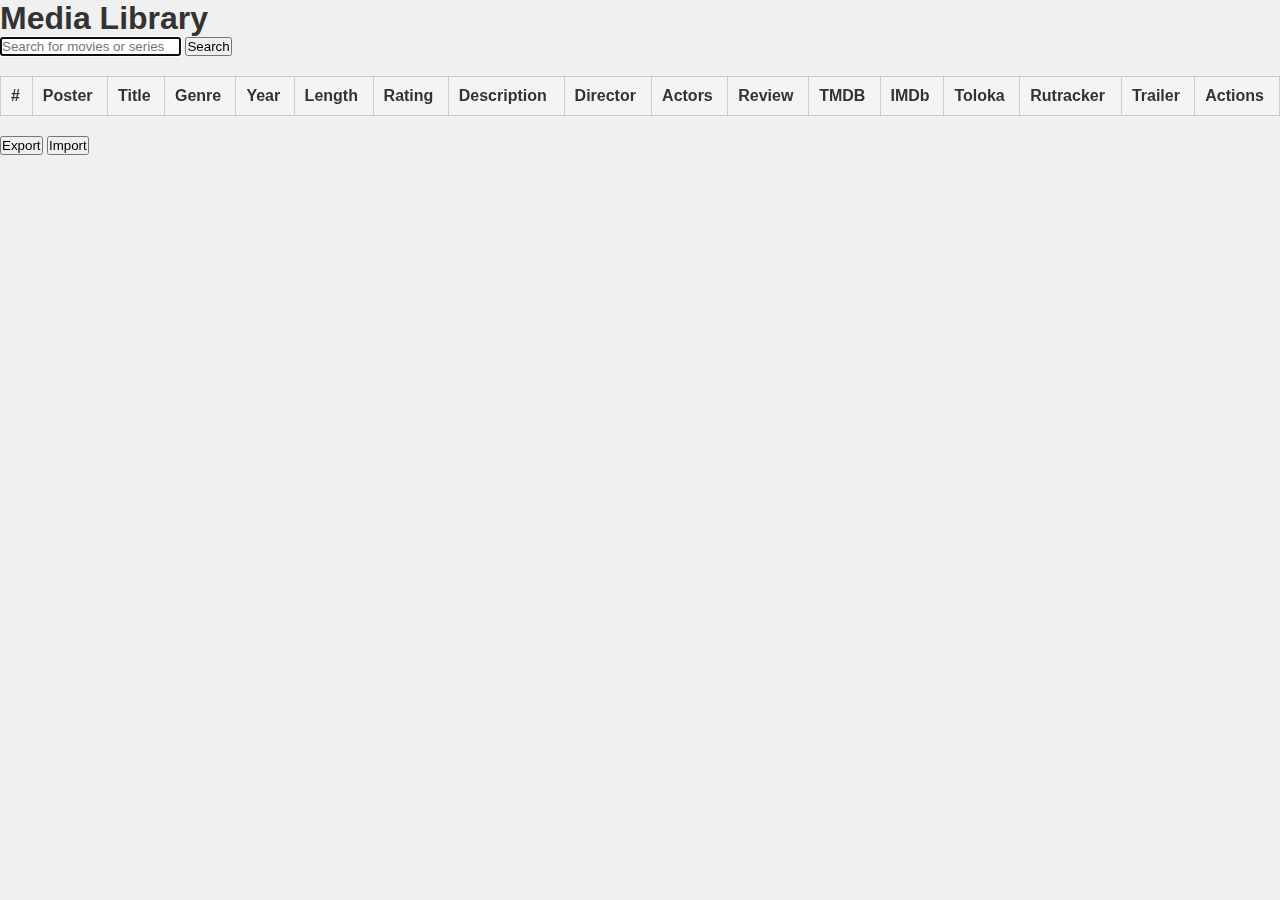
==== index.html @ 6c16a8b7 "fix" ====
<!DOCTYPE html>
<html lang="en">
<head>
    <meta charset="UTF-8">
    <meta name="viewport" content="width=device-width, initial-scale=1.0">
    <title>Media Library</title>
    <link rel="stylesheet" href="styles.css">
</head>
<body>
    <h1>Media Library</h1>
    <div id="search-container">
        <input type="text" id="search" placeholder="Search for movies or series">
        <button onclick="searchMedia()">Search</button>
    </div>
    <div id="summary"></div>
    <table id="mediaTable">
        <thead>
            <tr>
                <th>#</th>
                <th>Poster</th>
                <th>Title</th>
                <th>Genre</th>
                <th>Year</th>
                <th>Length</th>
                <th>Rating</th>
                <th>Description</th>
                <th>Director</th>
                <th>Actors</th>
                <th class="collapsible" onclick="toggleReviewColumn()">Review</th>
                <th>TMDB</th>
                <th>IMDb</th>
                <th>Toloka</th>
                <th>Rutracker</th>
                <th>Trailer</th>
                <th>Actions</th>
            </tr>
        </thead>
        <tbody id="mediaTableBody"></tbody>
    </table>
    <button onclick="exportMedia()">Export</button>
    <input type="file" id="fileInput" style="display: none;" onchange="handleFileSelect(event)">
    <button onclick="importMedia()">Import</button>
    <script src="scripts.js"></script>
</body>
</html>
---- styles.css ----
/* Reset some default browser styles */
body, h1, p, input, button, table, td, th {
    margin: 0;
    padding: 0;
    box-sizing: border-box;
}

body {
    font-family: Arial, sans-serif;
    background-color: #f0f0f0;
    color: #333;
}

#container {
    max-width: 1200px;
    margin: 0 auto;
    padding: 20px;
    background-color: #fff;
    box-shadow: 0 0 10px rgba(0,0,0,0.1);
    border-radius: 8px;
}

header h1 {
    text-align: center;
    margin-bottom: 20px;
}

#controls {
    display: flex;
    justify-content: space-between;
    align-items: center;
    margin-bottom: 20px;
}

#controls input[type="text"] {
    width: calc(100% - 300px);
    padding: 10px;
    font-size: 16px;
    border: 1px solid #ccc;
    border-radius: 4px;
}

#controls .button {
    padding: 10px 20px;
    font-size: 16px;
    border: none;
    background-color: #007bff;
    color: #fff;
    border-radius: 4px;
    cursor: pointer;
    margin-left: 10px;
}

#controls .button:hover {
    background-color: #0056b3;
}

#summary {
    margin: 20px 0;
}

#summary h2 {
    margin-bottom: 10px;
}

#summary p {
    margin-bottom: 5px;
}

.poster {
    width: 100px;
    height: auto;
}

table {
    width: 100%;
    border-collapse: collapse;
    margin-bottom: 20px;
}

th, td {
    padding: 10px;
    border: 1px solid #ccc;
    text-align: left;
}

th {
    background-color: #f4f4f4;
}

.collapsible {
    max-width: 150px;
    overflow: hidden;
    text-overflow: ellipsis;
    white-space: nowrap;
}

#rowCount {
    text-align: right;
    font-weight: bold;
}

@media (max-width: 768px) {
    #controls {
        flex-direction: column;
    }

    #controls input[type="text"] {
        width: 100%;
        margin-bottom: 10px;
    }

    .collapsible {
        max-width: 100px;
    }
}
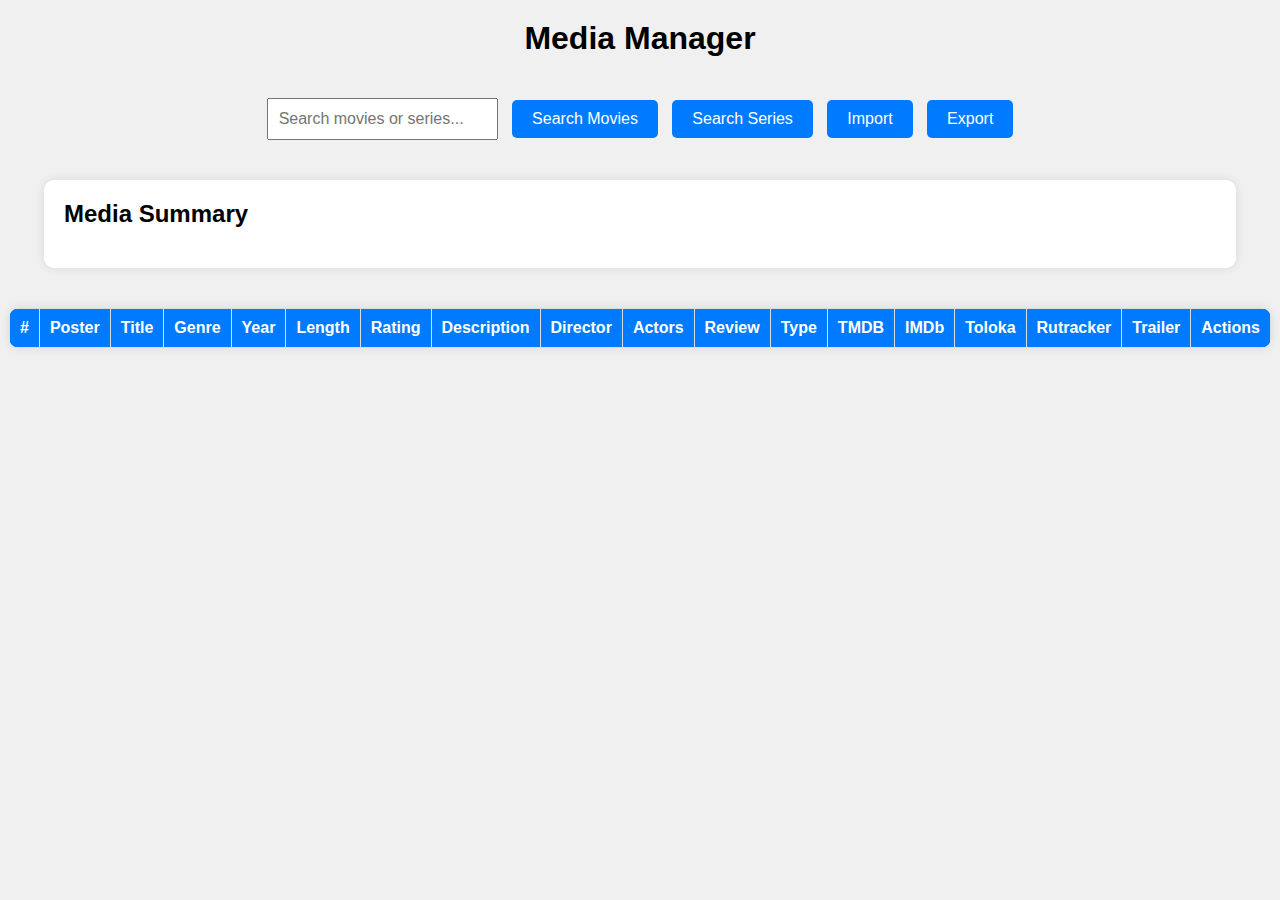
==== commit 10340de7: "splitted files" ====
--- a/index.html
+++ b/index.html
@@ -3,17 +3,24 @@
 <head>
     <meta charset="UTF-8">
     <meta name="viewport" content="width=device-width, initial-scale=1.0">
-    <title>Media Library</title>
+    <title>Media Manager</title>
     <link rel="stylesheet" href="styles.css">
 </head>
 <body>
-    <h1>Media Library</h1>
+    <h1>Media Manager</h1>
     <div id="search-container">
-        <input type="text" id="search" placeholder="Search for movies or series">
-        <button onclick="searchMedia()">Search</button>
+        <input type="text" id="search" placeholder="Search movies or series...">
+        <button onclick="searchMovie()">Search Movies</button>
+        <button onclick="searchSeries()">Search Series</button>
+        <button onclick="importData()">Import</button>
+        <button onclick="exportData()">Export</button>
+        <input type="file" id="fileInput" accept=".json" onchange="handleFile(event)">
     </div>
-    <div id="summary"></div>
-    <table id="mediaTable">
+    <div id="summary">
+        <h2>Media Summary</h2>
+        <div id="media-summary"></div>
+    </div>
+    <table id="media-table">
         <thead>
             <tr>
                 <th>#</th>
@@ -27,6 +34,7 @@
                 <th>Director</th>
                 <th>Actors</th>
                 <th class="collapsible" onclick="toggleReviewColumn()">Review</th>
+                <th>Type</th>
                 <th>TMDB</th>
                 <th>IMDb</th>
                 <th>Toloka</th>
@@ -35,11 +43,12 @@
                 <th>Actions</th>
             </tr>
         </thead>
-        <tbody id="mediaTableBody"></tbody>
+        <tbody></tbody>
     </table>
-    <button onclick="exportMedia()">Export</button>
-    <input type="file" id="fileInput" style="display: none;" onchange="handleFileSelect(event)">
-    <button onclick="importMedia()">Import</button>
-    <script src="scripts.js"></script>
+    <script src="scripts/display.js"></script>
+    <script src="scripts/search.js"></script>
+    <script src="scripts/storage.js"></script>
+    <script src="scripts/importExport.js"></script>
+    <script src="scripts/main.js"></script>
 </body>
 </html>
--- a/styles.css
+++ b/styles.css
@@ -1,116 +1,121 @@
-/* Reset some default browser styles */
-body, h1, p, input, button, table, td, th {
+/* General Styles */
+body {
+    font-family: Arial, sans-serif;
     margin: 0;
     padding: 0;
-    box-sizing: border-box;
+    background-color: #f0f0f0;
+    display: flex;
+    flex-direction: column;
+    align-items: center;
 }
 
-body {
-    font-family: Arial, sans-serif;
-    background-color: #f0f0f0;
-    color: #333;
+h1 {
+    margin-top: 20px;
 }
 
-#container {
-    max-width: 1200px;
-    margin: 0 auto;
-    padding: 20px;
-    background-color: #fff;
-    box-shadow: 0 0 10px rgba(0,0,0,0.1);
-    border-radius: 8px;
+#search-container {
+    margin: 20px 0;
 }
 
-header h1 {
-    text-align: center;
-    margin-bottom: 20px;
+#search {
+    padding: 10px;
+    font-size: 16px;
 }
 
-#controls {
-    display: flex;
-    justify-content: space-between;
-    align-items: center;
-    margin-bottom: 20px;
+button {
+    padding: 10px 20px;
+    font-size: 16px;
+    margin-left: 10px;
+    cursor: pointer;
+    background-color: #007BFF;
+    color: #fff;
+    border: none;
+    border-radius: 5px;
+    transition: background-color 0.3s ease;
 }
 
-#controls input[type="text"] {
-    width: calc(100% - 300px);
-    padding: 10px;
-    font-size: 16px;
-    border: 1px solid #ccc;
-    border-radius: 4px;
-}
-
-#controls .button {
-    padding: 10px 20px;
-    font-size: 16px;
-    border: none;
-    background-color: #007bff;
-    color: #fff;
-    border-radius: 4px;
-    cursor: pointer;
-    margin-left: 10px;
-}
-
-#controls .button:hover {
+button:hover {
     background-color: #0056b3;
 }
 
+/* Table Styles */
+table {
+    width: 90%;
+    max-width: 1200px;
+    border-collapse: collapse;
+    margin: 20px 0;
+    background-color: #fff;
+    box-shadow: 0 0 10px rgba(0, 0, 0, 0.1);
+    border-radius: 10px;
+    overflow: hidden;
+}
+
+th, td {
+    padding: 10px;
+    border: 1px solid #ddd;
+    text-align: left;
+    vertical-align: middle;
+}
+
+th {
+    background-color: #007BFF;
+    color: #fff;
+    cursor: pointer;
+    position: sticky;
+    top: 0;
+    z-index: 1;
+}
+
+td img {
+    max-width: 50px;
+    border-radius: 5px;
+}
+
+.collapsible {
+    cursor: pointer;
+}
+
+.collapsible.expanded {
+    white-space: normal;
+}
+
+.collapsible:not(.expanded) {
+    white-space: nowrap;
+    overflow: hidden;
+    text-overflow: ellipsis;
+}
+
+/* Summary Section */
 #summary {
+    max-width: 1200px;
+    width: 90%;
+    background-color: #fff;
+    padding: 20px;
+    box-shadow: 0 0 10px rgba(0, 0, 0, 0.1);
+    border-radius: 10px;
     margin: 20px 0;
 }
 
 #summary h2 {
-    margin-bottom: 10px;
+    margin-top: 0;
 }
 
-#summary p {
-    margin-bottom: 5px;
+#fileInput {
+    display: none;
 }
 
-.poster {
-    width: 100px;
-    height: auto;
-}
-
-table {
-    width: 100%;
-    border-collapse: collapse;
-    margin-bottom: 20px;
-}
-
-th, td {
-    padding: 10px;
-    border: 1px solid #ccc;
-    text-align: left;
-}
-
-th {
-    background-color: #f4f4f4;
-}
-
-.collapsible {
-    max-width: 150px;
-    overflow: hidden;
-    text-overflow: ellipsis;
-    white-space: nowrap;
-}
-
-#rowCount {
-    text-align: right;
-    font-weight: bold;
-}
-
+/* Media Queries */
 @media (max-width: 768px) {
-    #controls {
-        flex-direction: column;
+    table, #summary {
+        width: 100%;
     }
 
-    #controls input[type="text"] {
-        width: 100%;
-        margin-bottom: 10px;
+    th, td {
+        font-size: 14px;
     }
 
-    .collapsible {
-        max-width: 100px;
+    button {
+        font-size: 14px;
+        padding: 8px 16px;
     }
 }
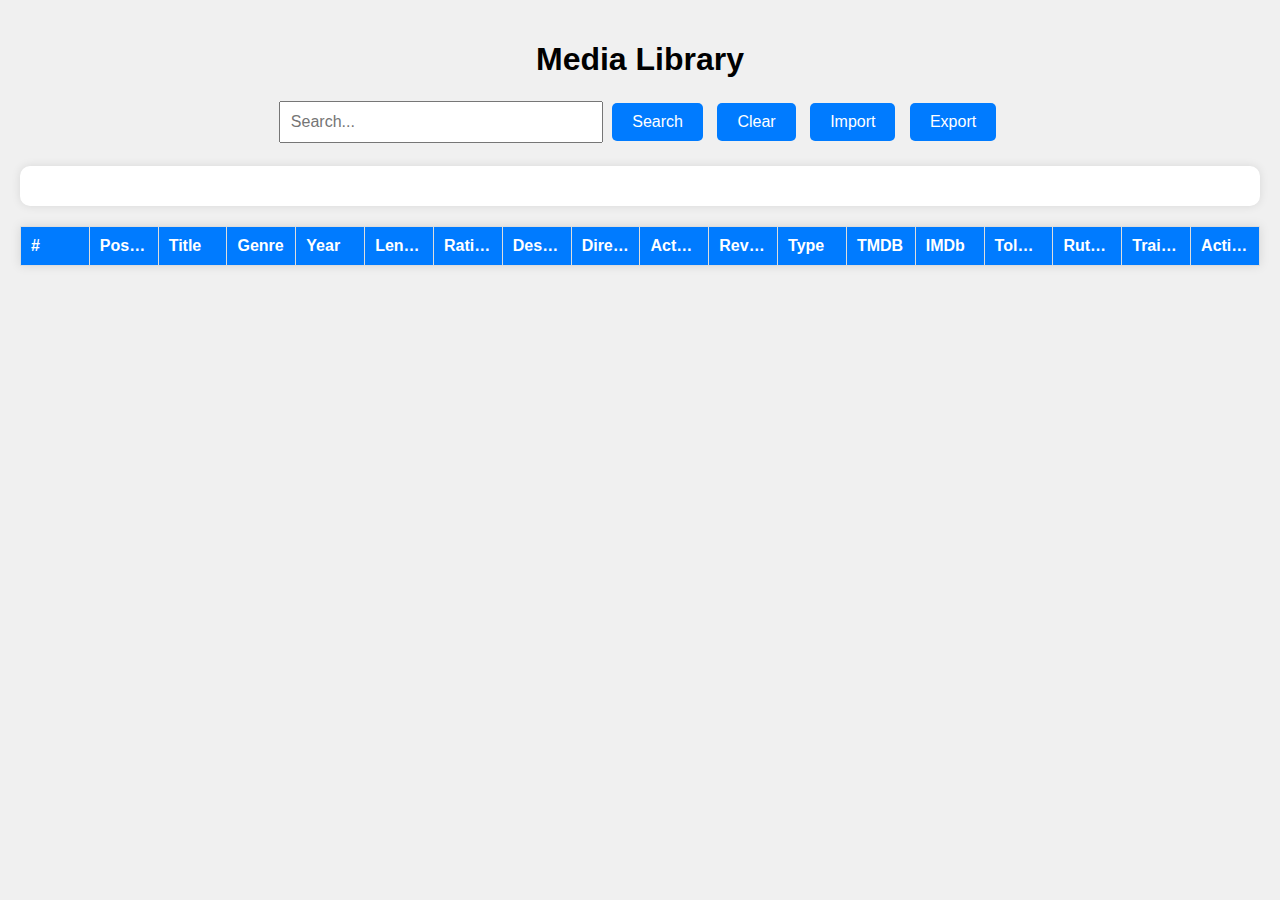
==== commit 21414ee9: "basic working code" ====
--- a/index.html
+++ b/index.html
@@ -3,23 +3,19 @@
 <head>
     <meta charset="UTF-8">
     <meta name="viewport" content="width=device-width, initial-scale=1.0">
-    <title>Media Manager</title>
+    <title>Media Library</title>
     <link rel="stylesheet" href="styles.css">
 </head>
 <body>
-    <h1>Media Manager</h1>
+    <h1>Media Library</h1>
     <div id="search-container">
-        <input type="text" id="search" placeholder="Search movies or series...">
-        <button onclick="searchMovie()">Search Movies</button>
-        <button onclick="searchSeries()">Search Series</button>
+        <input type="text" id="search" placeholder="Search...">
+        <button onclick="searchMedia()">Search</button>
+        <button onclick="clearSearch()">Clear</button>
         <button onclick="importData()">Import</button>
         <button onclick="exportData()">Export</button>
-        <input type="file" id="fileInput" accept=".json" onchange="handleFile(event)">
     </div>
-    <div id="summary">
-        <h2>Media Summary</h2>
-        <div id="media-summary"></div>
-    </div>
+    <div id="summary"></div>
     <table id="media-table">
         <thead>
             <tr>
@@ -33,7 +29,7 @@
                 <th>Description</th>
                 <th>Director</th>
                 <th>Actors</th>
-                <th class="collapsible" onclick="toggleReviewColumn()">Review</th>
+                <th class="collapsible">Review</th>
                 <th>Type</th>
                 <th>TMDB</th>
                 <th>IMDb</th>
@@ -46,9 +42,9 @@
         <tbody></tbody>
     </table>
     <script src="scripts/display.js"></script>
+    <script src="scripts/main.js"></script>
     <script src="scripts/search.js"></script>
     <script src="scripts/storage.js"></script>
     <script src="scripts/importExport.js"></script>
-    <script src="scripts/main.js"></script>
 </body>
 </html>
--- a/styles.css
+++ b/styles.css
@@ -2,30 +2,31 @@
 body {
     font-family: Arial, sans-serif;
     margin: 0;
-    padding: 0;
+    padding: 20px;
     background-color: #f0f0f0;
-    display: flex;
-    flex-direction: column;
-    align-items: center;
+    overflow-x: hidden;
 }
 
 h1 {
-    margin-top: 20px;
+    text-align: center;
+    margin-bottom: 20px;
 }
 
 #search-container {
-    margin: 20px 0;
+    text-align: center;
+    margin-bottom: 20px;
 }
 
 #search {
     padding: 10px;
     font-size: 16px;
+    width: 300px;
 }
 
 button {
     padding: 10px 20px;
     font-size: 16px;
-    margin-left: 10px;
+    margin: 5px;
     cursor: pointer;
     background-color: #007BFF;
     color: #fff;
@@ -38,32 +39,28 @@
     background-color: #0056b3;
 }
 
-/* Table Styles */
 table {
-    width: 90%;
-    max-width: 1200px;
+    width: 100%;
     border-collapse: collapse;
-    margin: 20px 0;
+    margin-bottom: 20px;
     background-color: #fff;
     box-shadow: 0 0 10px rgba(0, 0, 0, 0.1);
-    border-radius: 10px;
-    overflow: hidden;
+    table-layout: fixed; /* Ensure fixed layout */
 }
 
 th, td {
     padding: 10px;
     border: 1px solid #ddd;
     text-align: left;
-    vertical-align: middle;
+    overflow: hidden; /* Prevent overflow */
+    text-overflow: ellipsis;
+    white-space: nowrap; /* Prevent wrapping */
 }
 
 th {
     background-color: #007BFF;
     color: #fff;
     cursor: pointer;
-    position: sticky;
-    top: 0;
-    z-index: 1;
 }
 
 td img {
@@ -79,21 +76,12 @@
     white-space: normal;
 }
 
-.collapsible:not(.expanded) {
-    white-space: nowrap;
-    overflow: hidden;
-    text-overflow: ellipsis;
-}
-
-/* Summary Section */
 #summary {
-    max-width: 1200px;
-    width: 90%;
     background-color: #fff;
     padding: 20px;
     box-shadow: 0 0 10px rgba(0, 0, 0, 0.1);
     border-radius: 10px;
-    margin: 20px 0;
+    margin-bottom: 20px;
 }
 
 #summary h2 {
@@ -103,19 +91,3 @@
 #fileInput {
     display: none;
 }
-
-/* Media Queries */
-@media (max-width: 768px) {
-    table, #summary {
-        width: 100%;
-    }
-
-    th, td {
-        font-size: 14px;
-    }
-
-    button {
-        font-size: 14px;
-        padding: 8px 16px;
-    }
-}
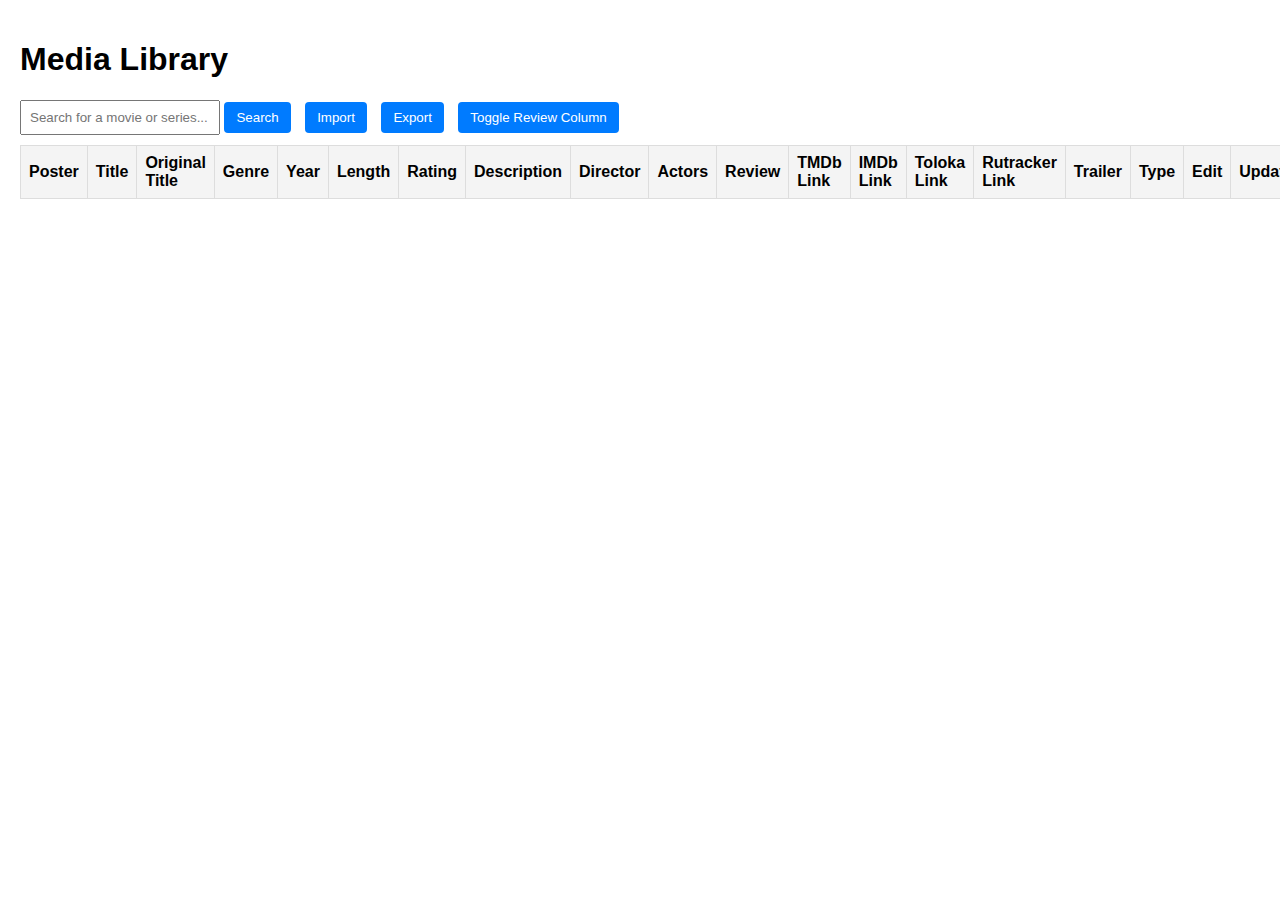
==== commit 46a65720: "ADD ORIGINAL TITLE" ====
--- a/index.html
+++ b/index.html
@@ -8,20 +8,18 @@
 </head>
 <body>
     <h1>Media Library</h1>
-    <div id="search-container">
-        <input type="text" id="search" placeholder="Search...">
-        <button onclick="searchMedia()">Search</button>
-        <button onclick="clearSearch()">Clear</button>
-        <button onclick="importData()">Import</button>
-        <button onclick="exportData()">Export</button>
-    </div>
     <div id="summary"></div>
-    <table id="media-table">
+    <input type="text" id="search" placeholder="Search for a movie or series...">
+    <button onclick="searchMedia()">Search</button>
+    <button onclick="importData()">Import</button>
+    <button onclick="exportData()">Export</button>
+    <button class="toggle-review">Toggle Review Column</button>
+    <table id="mediaTable" border="1">
         <thead>
             <tr>
-                <th>#</th>
                 <th>Poster</th>
                 <th>Title</th>
+                <th>Original Title</th> <!-- Add this line -->
                 <th>Genre</th>
                 <th>Year</th>
                 <th>Length</th>
@@ -29,22 +27,25 @@
                 <th>Description</th>
                 <th>Director</th>
                 <th>Actors</th>
-                <th class="collapsible">Review</th>
+                <th>Review</th>
+                <th>TMDb Link</th>
+                <th>IMDb Link</th>
+                <th>Toloka Link</th>
+                <th>Rutracker Link</th>
+                <th>Trailer</th>
                 <th>Type</th>
-                <th>TMDB</th>
-                <th>IMDb</th>
-                <th>Toloka</th>
-                <th>Rutracker</th>
-                <th>Trailer</th>
-                <th>Actions</th>
+                <th>Edit</th>
+                <th>Update</th>
+                <th>Remove</th>
             </tr>
         </thead>
         <tbody></tbody>
     </table>
+
     <script src="scripts/display.js"></script>
-    <script src="scripts/main.js"></script>
     <script src="scripts/search.js"></script>
     <script src="scripts/storage.js"></script>
     <script src="scripts/importExport.js"></script>
+    <script src="scripts/main.js"></script>
 </body>
 </html>
--- a/styles.css
+++ b/styles.css
@@ -1,93 +1,76 @@
-/* General Styles */
 body {
     font-family: Arial, sans-serif;
     margin: 0;
     padding: 20px;
-    background-color: #f0f0f0;
-    overflow-x: hidden;
+    box-sizing: border-box;
 }
 
-h1 {
-    text-align: center;
-    margin-bottom: 20px;
-}
-
-#search-container {
-    text-align: center;
-    margin-bottom: 20px;
-}
-
-#search {
-    padding: 10px;
-    font-size: 16px;
-    width: 300px;
+input[type="text"] {
+    margin-bottom: 10px;
+    padding: 8px;
+    width: 200px;
+    box-sizing: border-box;
 }
 
 button {
-    padding: 10px 20px;
-    font-size: 16px;
-    margin: 5px;
+    padding: 8px 12px;
+    margin-right: 10px;
     cursor: pointer;
     background-color: #007BFF;
     color: #fff;
     border: none;
-    border-radius: 5px;
-    transition: background-color 0.3s ease;
+    border-radius: 4px;
 }
 
 button:hover {
     background-color: #0056b3;
 }
 
+.table-container {
+    max-width: 100%;
+    overflow-x: auto;
+}
+/* Add border to the entire table */
 table {
     width: 100%;
-    border-collapse: collapse;
-    margin-bottom: 20px;
-    background-color: #fff;
-    box-shadow: 0 0 10px rgba(0, 0, 0, 0.1);
-    table-layout: fixed; /* Ensure fixed layout */
+    border-collapse: collapse; /* Ensures borders are merged together */
+    border: 1px solid #ddd; /* Border color for the entire table */
 }
 
-th, td {
-    padding: 10px;
-    border: 1px solid #ddd;
-    text-align: left;
-    overflow: hidden; /* Prevent overflow */
-    text-overflow: ellipsis;
-    white-space: nowrap; /* Prevent wrapping */
+/* Add border to table headers */
+th {
+    border: 1px solid #ddd; /* Border color for table headers */
+    padding: 8px; /* Add some padding */
+    text-align: left; /* Align text to the left */
+    background-color: #f4f4f4; /* Optional: Add a background color to headers */
 }
 
-th {
-    background-color: #007BFF;
-    color: #fff;
-    cursor: pointer;
+/* Add border to table cells */
+td {
+    border: 1px solid #ddd; /* Border color for table cells */
+    padding: 8px; /* Add some padding */
 }
 
-td img {
-    max-width: 50px;
-    border-radius: 5px;
+/* Optional: Add a hover effect for rows */
+tr:hover {
+    background-color: #f5f5f5; /* Change background color on hover */
 }
 
-.collapsible {
-    cursor: pointer;
+img {
+    display: block;
+    max-width: 100%;
+    height: auto;
 }
 
-.collapsible.expanded {
-    white-space: normal;
+a {
+    color: #007BFF;
+    text-decoration: none;
 }
 
-#summary {
-    background-color: #fff;
-    padding: 20px;
-    box-shadow: 0 0 10px rgba(0, 0, 0, 0.1);
-    border-radius: 10px;
-    margin-bottom: 20px;
+a:hover {
+    text-decoration: underline;
 }
 
-#summary h2 {
-    margin-top: 0;
-}
-
-#fileInput {
+.review-column.hidden {
     display: none;
 }
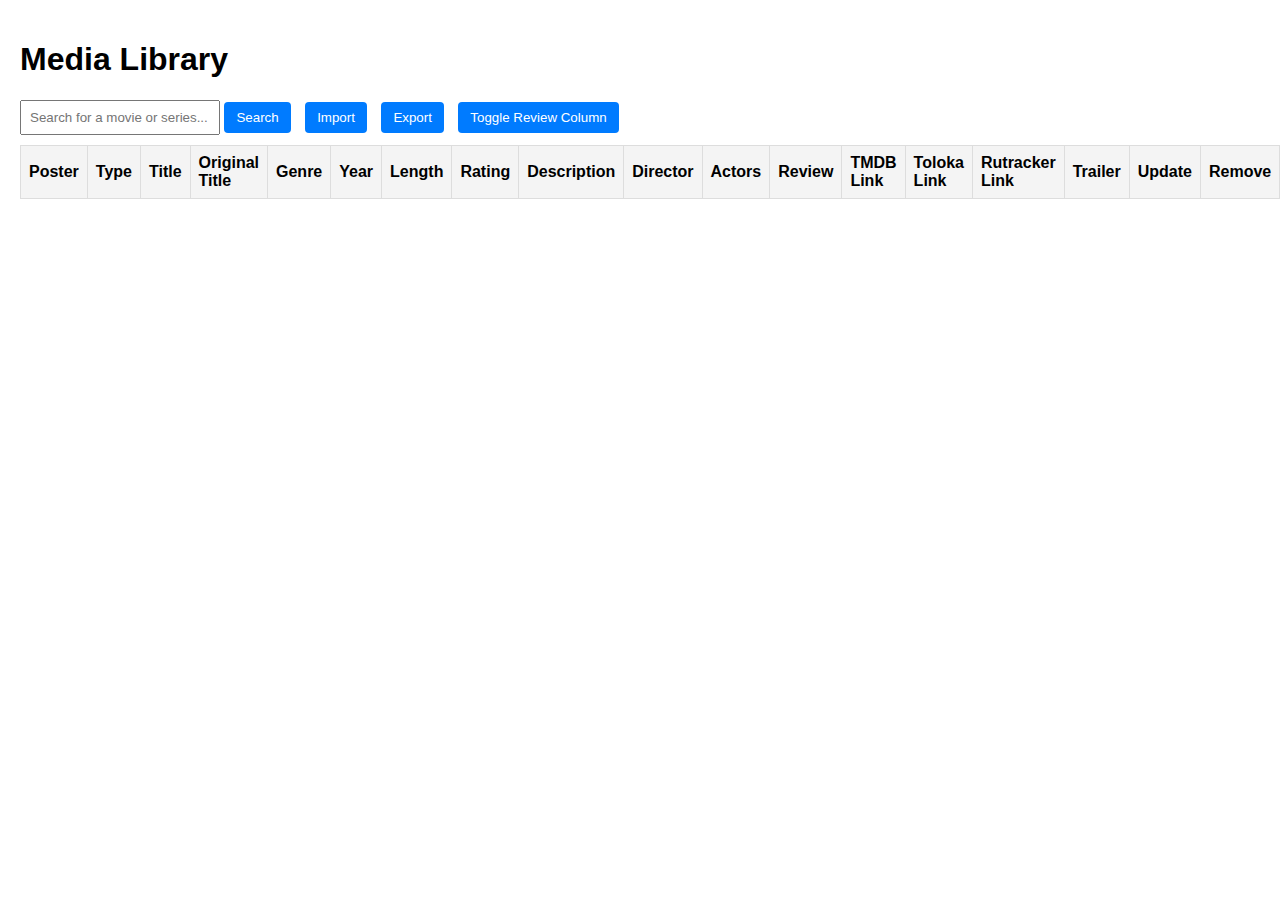
==== commit 383e38c0: "EVeRYTHING is working" ====
--- a/index.html
+++ b/index.html
@@ -11,13 +11,19 @@
     <div id="summary"></div>
     <input type="text" id="search" placeholder="Search for a movie or series...">
     <button onclick="searchMedia()">Search</button>
+    <div id="choicePrompt" style="display: none;">
+        <p id="choiceText"></p>
+        <button id="chooseMovie" onclick="chooseOption('movie')">Choose Movie</button>
+        <button id="chooseSeries" onclick="chooseOption('series')">Choose Series</button>
+    </div>
     <button onclick="importData()">Import</button>
     <button onclick="exportData()">Export</button>
-    <button class="toggle-review">Toggle Review Column</button>
+    <button id="toggleReviewColumn" class="toggle-review">Toggle Review Column</button>
     <table id="mediaTable" border="1">
         <thead>
             <tr>
                 <th>Poster</th>
+                <th>Type</th>
                 <th>Title</th>
                 <th>Original Title</th> <!-- Add this line -->
                 <th>Genre</th>
@@ -27,14 +33,12 @@
                 <th>Description</th>
                 <th>Director</th>
                 <th>Actors</th>
-                <th>Review</th>
-                <th>TMDb Link</th>
-                <th>IMDb Link</th>
+                 <th class="collapsible">Review</th>
+                <th>TMDB Link</th>
                 <th>Toloka Link</th>
                 <th>Rutracker Link</th>
                 <th>Trailer</th>
-                <th>Type</th>
-                <th>Edit</th>
+
                 <th>Update</th>
                 <th>Remove</th>
             </tr>
--- a/styles.css
+++ b/styles.css
@@ -74,3 +74,7 @@
 .review-column.hidden {
     display: none;
 }
+
+.collapsible.hidden {
+    display: none;
+  }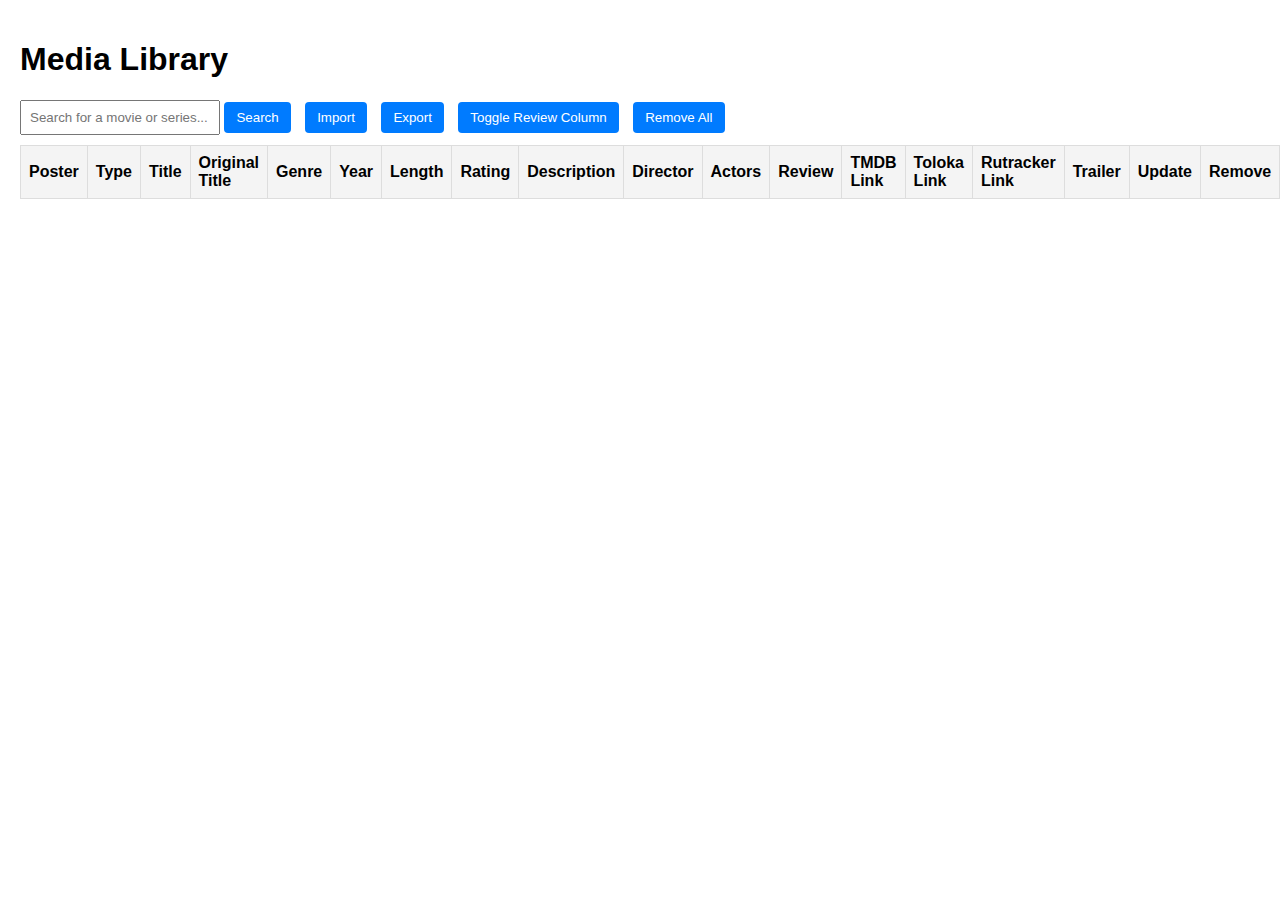
==== commit f626af42: "add remove all" ====
--- a/index.html
+++ b/index.html
@@ -19,6 +19,7 @@
     <button onclick="importData()">Import</button>
     <button onclick="exportData()">Export</button>
     <button id="toggleReviewColumn" class="toggle-review">Toggle Review Column</button>
+    <button class="remove-all" onclick="removeAllMovies()">Remove All</button>
     <table id="mediaTable" border="1">
         <thead>
             <tr>
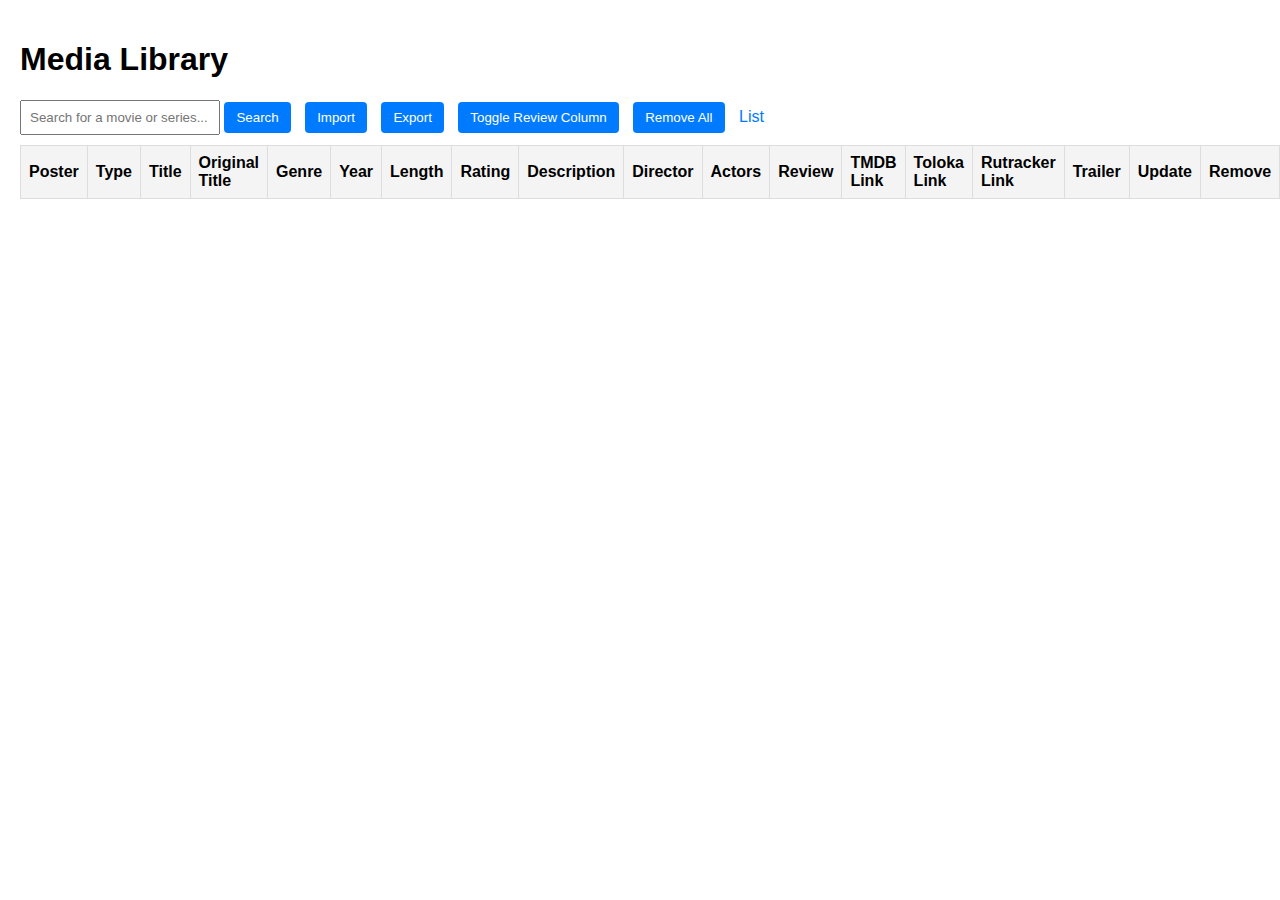
==== commit 6407dbee: "fix URL" ====
--- a/index.html
+++ b/index.html
@@ -20,6 +20,7 @@
     <button onclick="exportData()">Export</button>
     <button id="toggleReviewColumn" class="toggle-review">Toggle Review Column</button>
     <button class="remove-all" onclick="removeAllMovies()">Remove All</button>
+    <a href="downloaded.html" class="button">List</a> <!-- Added link to series.html -->
     <table id="mediaTable" border="1">
         <thead>
             <tr>
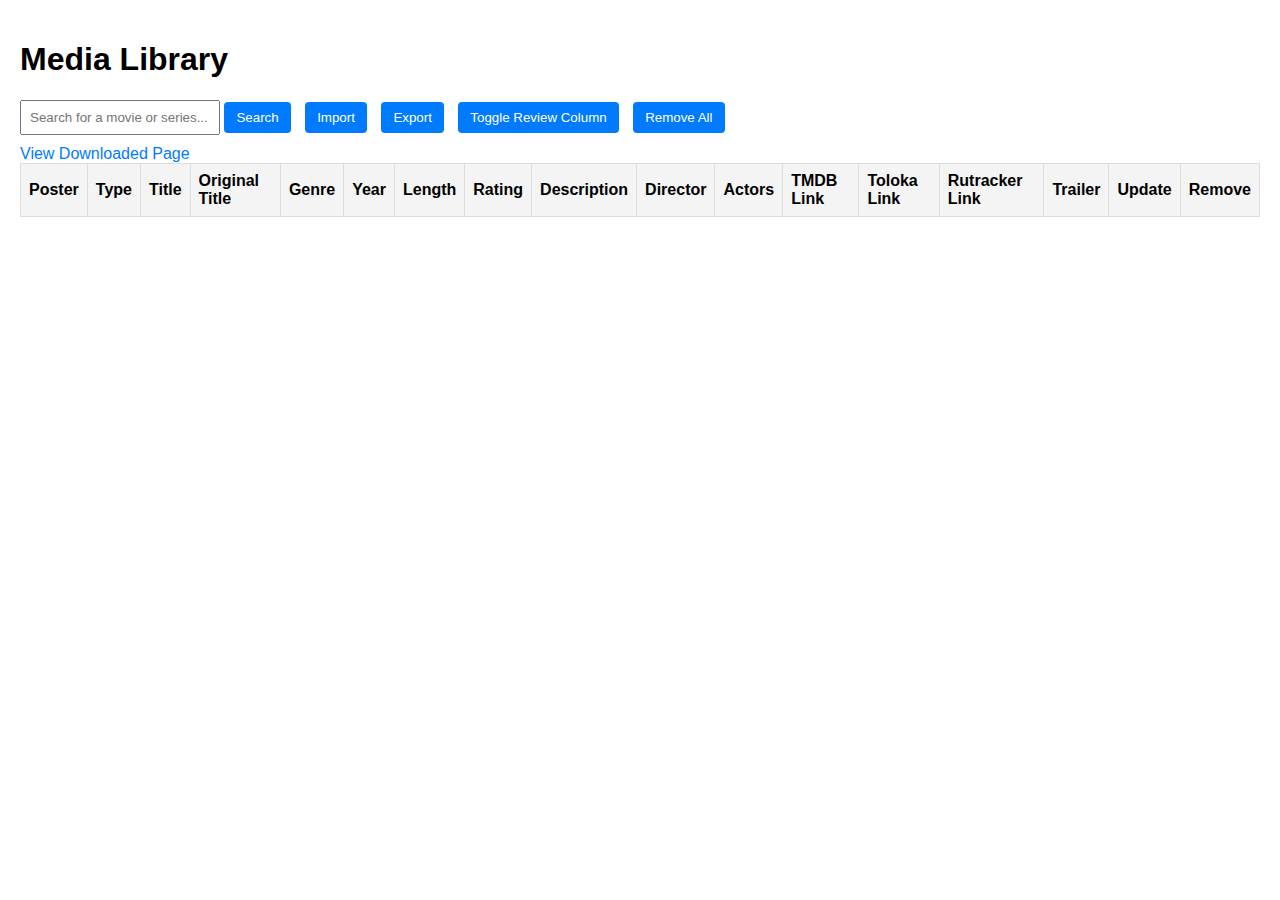
==== commit 682efeea: "hide review" ====
--- a/index.html
+++ b/index.html
@@ -20,7 +20,9 @@
     <button onclick="exportData()">Export</button>
     <button id="toggleReviewColumn" class="toggle-review">Toggle Review Column</button>
     <button class="remove-all" onclick="removeAllMovies()">Remove All</button>
-    <a href="downloaded.html" class="button">List</a> <!-- Added link to series.html -->
+    <div class="links">
+        <a href="downloaded.html" target="_self">View Downloaded Page</a>
+    </div>
     <table id="mediaTable" border="1">
         <thead>
             <tr>
@@ -35,7 +37,7 @@
                 <th>Description</th>
                 <th>Director</th>
                 <th>Actors</th>
-                 <th class="collapsible">Review</th>
+                <!--  <th class="collapsible">Review</th> -->
                 <th>TMDB Link</th>
                 <th>Toloka Link</th>
                 <th>Rutracker Link</th>
